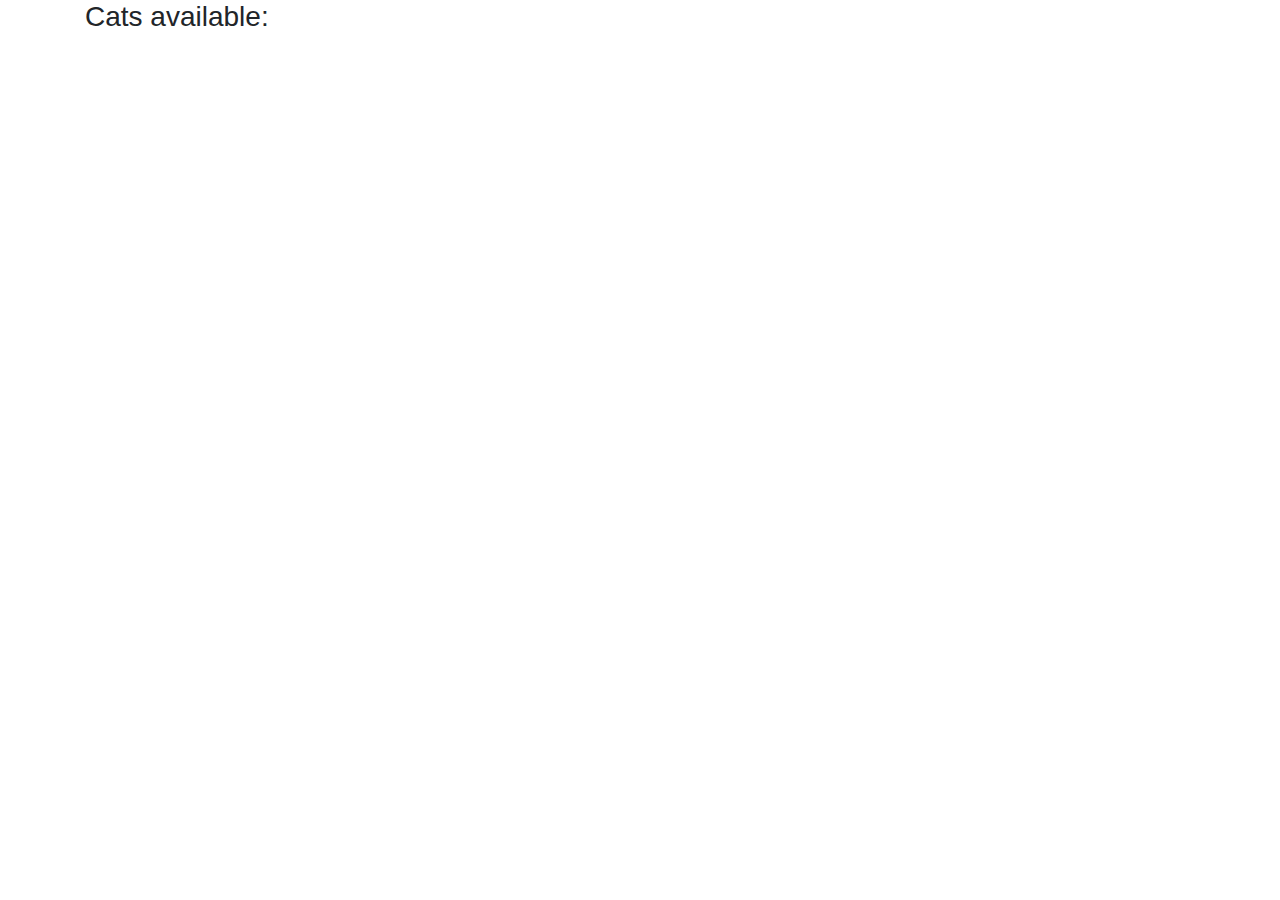
==== src/main/resources/templates/cats-index.html @ 4b1ca4d1 "new commit" ====
<!DOCTYPE html>
<html lang="en" xmlns:th="http://www.thymeleaf.org">
<head>
    <title>Cats</title>
    <link rel="stylesheet" type="text/css" th:href="@{/css/index.css}"/>
    <link rel="stylesheet" href="https://stackpath.bootstrapcdn.com/bootstrap/4.4.1/css/bootstrap.min.css">
</head>
<body>
    <div class="container">
        <h3>Cats available:</h3>

    </div>
</body>
</html>
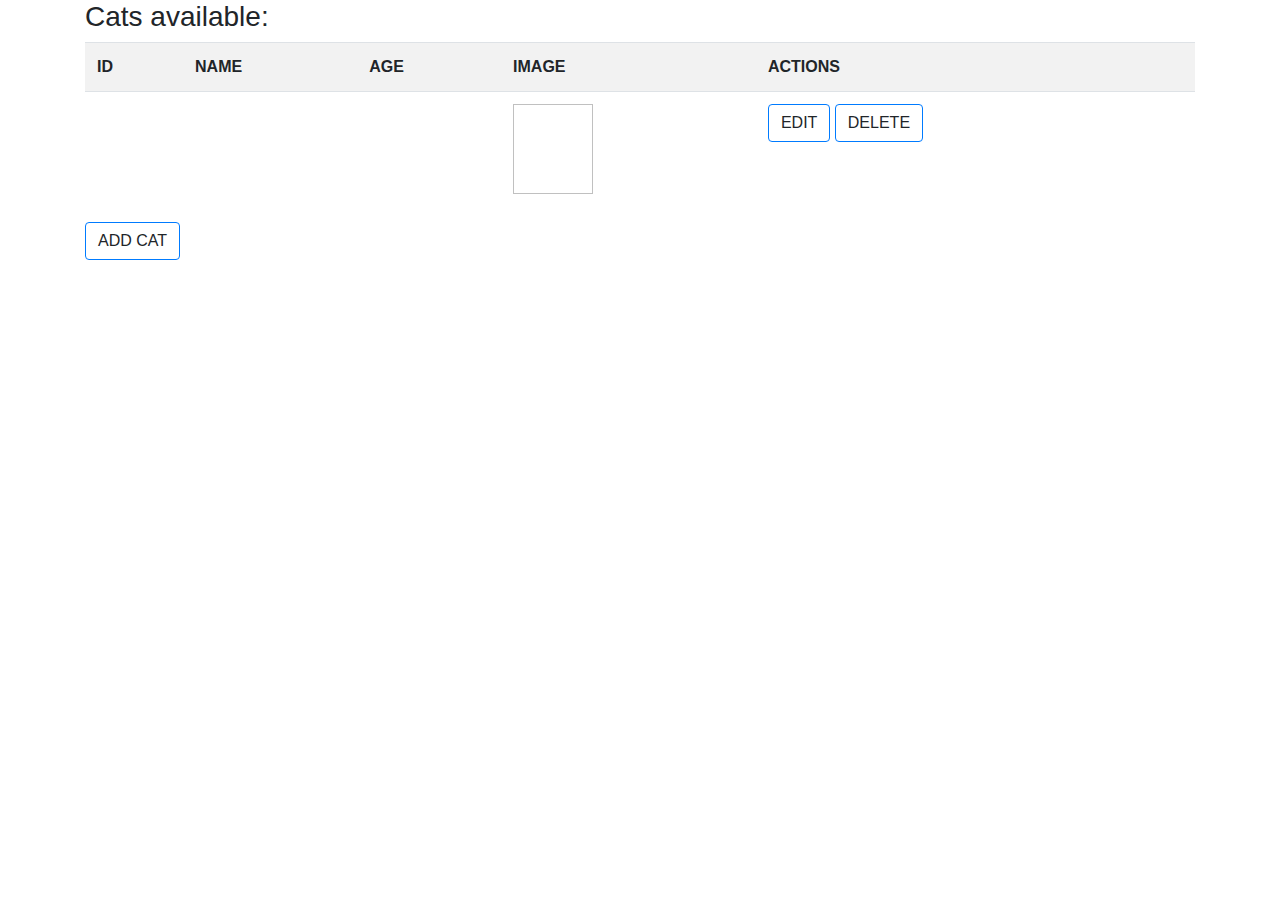
==== commit 40afc267: "new commit" ====
--- a/src/main/resources/templates/cats-index.html
+++ b/src/main/resources/templates/cats-index.html
@@ -8,7 +8,37 @@
 <body>
     <div class="container">
         <h3>Cats available:</h3>
-
-    </div>
+        <table class="table table-striped">
+		    <tr>
+		    <th>ID</th>
+		    <th>NAME</th>
+		    <th>AGE</th>
+		    <th>IMAGE</th>
+		    <th>ACTIONS</th>
+		    </tr> 
+		        <tr th:each="cat: ${cats}">
+		        <td th:text="${cat.id}"/>
+		        <td th:text="${cat.nickname}"/>
+		        <td th:text="${cat.age}"/>
+		        <td>
+		        	<img th:src="${cat.image}" width="80" height="90"/>
+		        </td>
+		        <td <!--Link with object ID-->
+					<a th:href="@{/cats/edit/{id}(id=${cat.id})}" class="btn btn-outline-primary">
+    				<span>EDIT</span>
+    				</a> 
+    				
+    			 <!--Link with object ID-->
+					<a th:href="@{/cats/delete/{id}(id=${cat.id})}" class="btn btn-outline-primary">
+    				<span>DELETE</span>
+    				</a> 	
+				</td>
+		    </tr>
+	    </table>
+	    <div>
+	        <a th:href="@{/cats/add}" class="btn btn-outline-primary">ADD CAT</a>
+	    </div>
+    
+	</div>
 </body>
 </html>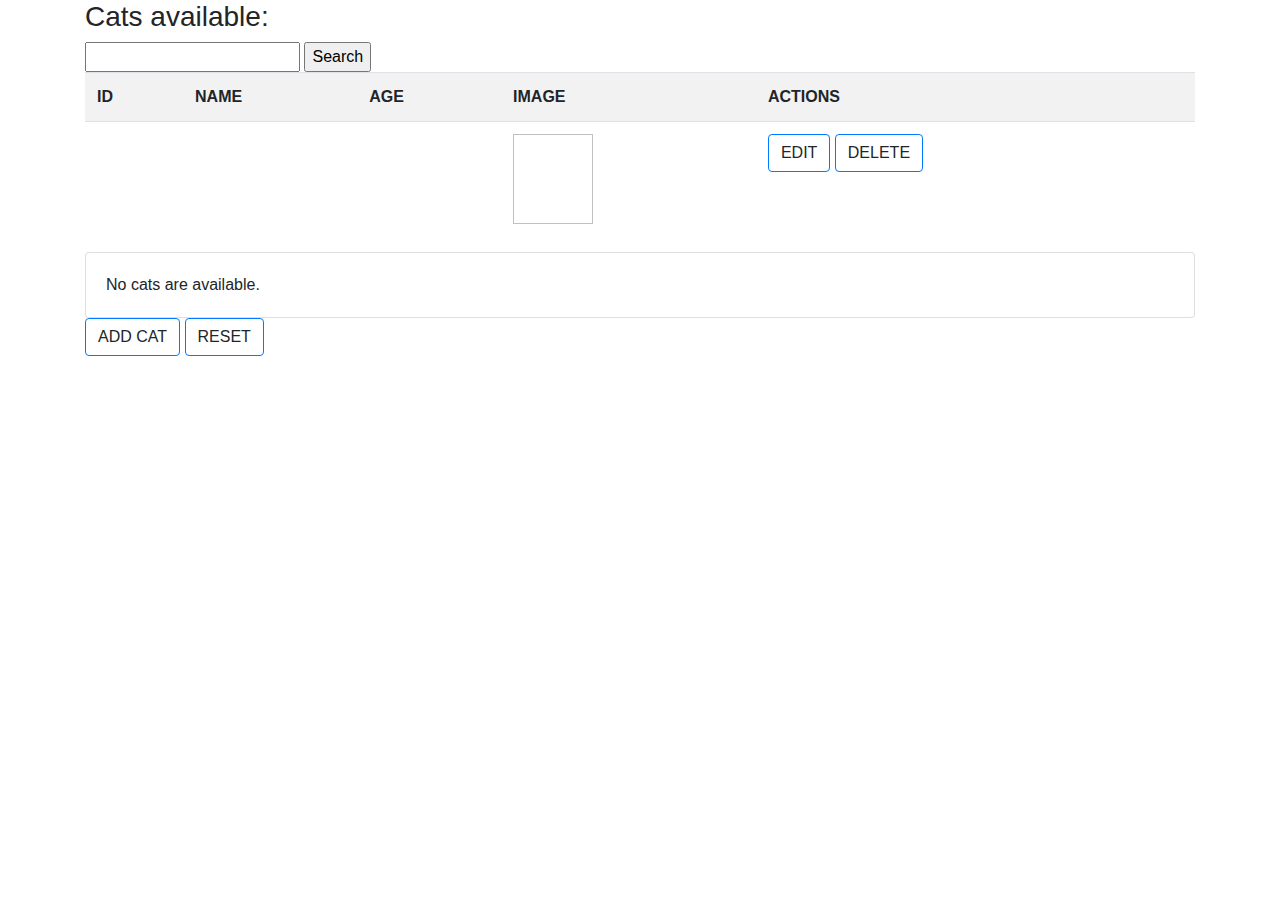
==== commit 135ff681: "new commit" ====
--- a/src/main/resources/templates/cats-index.html
+++ b/src/main/resources/templates/cats-index.html
@@ -1,44 +1,54 @@
 <!DOCTYPE html>
 <html lang="en" xmlns:th="http://www.thymeleaf.org">
 <head>
-    <title>Cats</title>
-    <link rel="stylesheet" type="text/css" th:href="@{/css/index.css}"/>
-    <link rel="stylesheet" href="https://stackpath.bootstrapcdn.com/bootstrap/4.4.1/css/bootstrap.min.css">
+<title>Cats</title>
+<link rel="stylesheet" type="text/css" th:href="@{/css/index.css}" />
+<link rel="stylesheet"
+	href="https://stackpath.bootstrapcdn.com/bootstrap/4.4.1/css/bootstrap.min.css">
 </head>
 <body>
-    <div class="container">
-        <h3>Cats available:</h3>
-        <table class="table table-striped">
-		    <tr>
-		    <th>ID</th>
-		    <th>NAME</th>
-		    <th>AGE</th>
-		    <th>IMAGE</th>
-		    <th>ACTIONS</th>
-		    </tr> 
-		        <tr th:each="cat: ${cats}">
-		        <td th:text="${cat.id}"/>
-		        <td th:text="${cat.nickname}"/>
-		        <td th:text="${cat.age}"/>
-		        <td>
-		        	<img th:src="${cat.image}" width="80" height="90"/>
-		        </td>
-		        <td <!--Link with object ID-->
-					<a th:href="@{/cats/edit/{id}(id=${cat.id})}" class="btn btn-outline-primary">
-    				<span>EDIT</span>
-    				</a> 
-    				
-    			 <!--Link with object ID-->
-					<a th:href="@{/cats/delete/{id}(id=${cat.id})}" class="btn btn-outline-primary">
-    				<span>DELETE</span>
-    				</a> 	
-				</td>
-		    </tr>
-	    </table>
-	    <div>
-	        <a th:href="@{/cats/add}" class="btn btn-outline-primary">ADD CAT</a>
-	    </div>
-    
+	<div class="container">
+		<h3>Cats available:</h3>
+		<form th:action="@{/cats/search}" method="get">
+			<input type="text" name="catName" id="catName"
+				th:value="${catName}" /> <input type="submit" value="Search" />
+		</form>
+		<div th:if="${not #lists.isEmpty(cats)}">
+			<table class="table table-striped">
+				<tr>
+					<th>ID</th>
+					<th>NAME</th>
+					<th>AGE</th>
+					<th>IMAGE</th>
+					<th>ACTIONS</th>
+				</tr>
+				<tr th:each="cat: ${cats}">
+					<td th:text="${cat.id}" />
+					<td th:text="${cat.nickname}" />
+					<td th:text="${cat.age}" />
+					<td><img th:src="${cat.image}" width="80" height="90" /></td>
+					<td <!--Link with object ID--> <a
+						th:href="@{/cats/edit/{id}(id=${cat.id})}"
+						class="btn btn-outline-primary"> <span>EDIT</span>
+					</a> <!--Link with object ID--> <a
+						th:href="@{/cats/delete/{id}(id=${cat.id})}"
+						class="btn btn-outline-primary"> <span>DELETE</span>
+					</a>
+					</td>
+				</tr>
+			</table>
+		</div>
+		<div th:unless="${not #lists.isEmpty(cats)}">
+			<div class="card">
+				<div class="card-body">No cats are available.</div>
+			</div>
+		</div>
+
+		<div>
+			<a th:href="@{/cats/add}" class="btn btn-outline-primary">ADD CAT</a>
+			<a th:href="@{/cats}" class="btn btn-outline-primary">RESET</a>
+		</div>
+
 	</div>
 </body>
 </html>